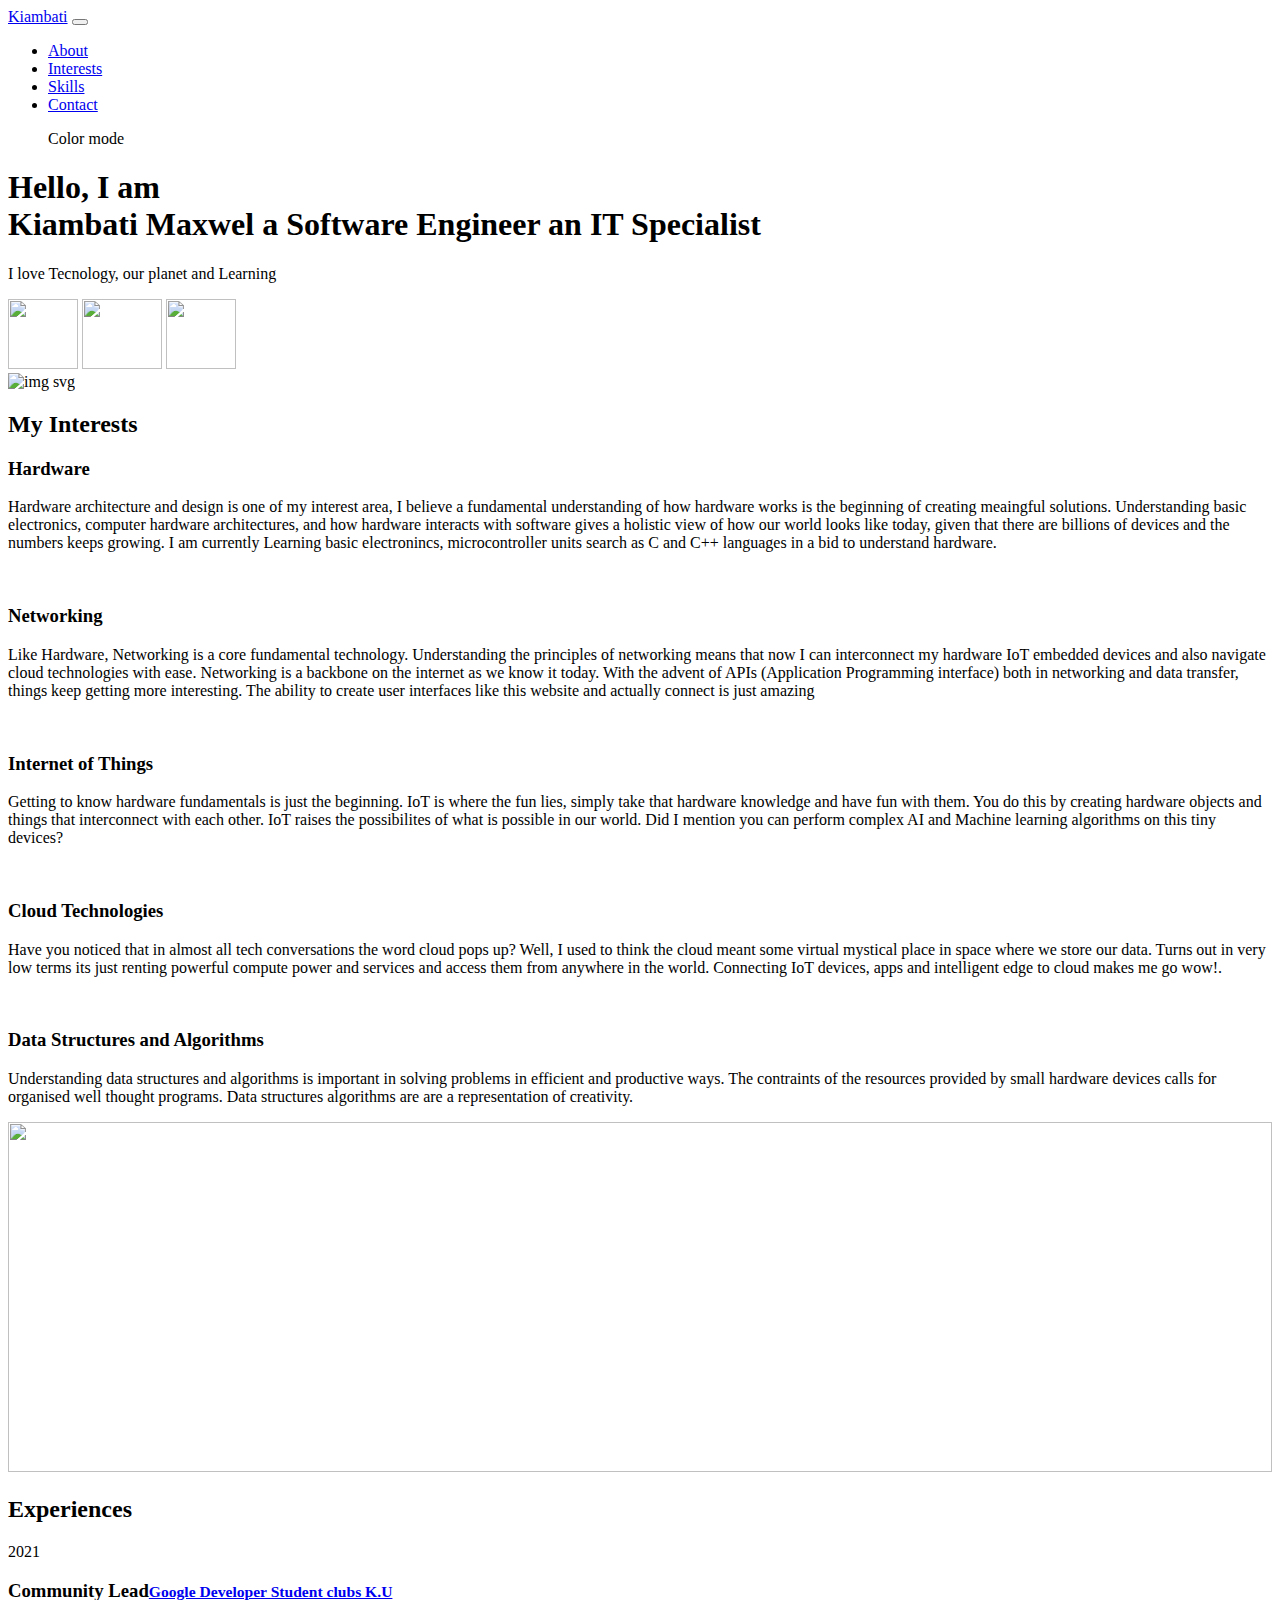
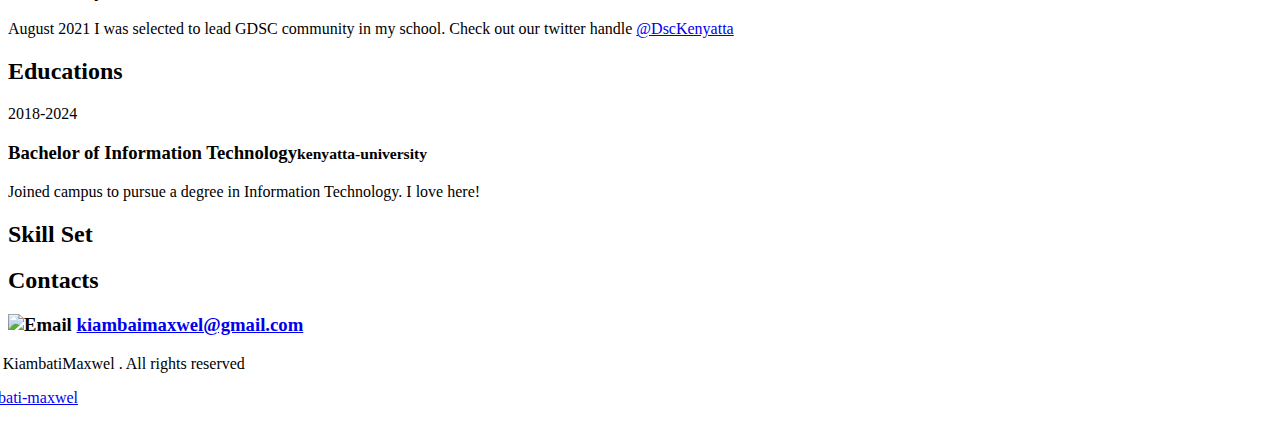
==== index.html @ 99135608 "favicon icon" ====
<!doctype html>
<html lang="en">
  <head>
    <meta charset="utf-8">
    <meta name="viewport" content="width=device-width, initial-scale=1, shrink-to-fit=no">
    <meta name="description" content="">
    <meta name="author" content="">

    <link rel="icon" href="favicon.png">

    <title>Kiambati Maxwel Portfolio</title>

    <link rel="stylesheet" href="css/bootstrap.min.css">
    <link rel="stylesheet" href="css/unicons.css">
    <link rel="stylesheet" href="css/owl.carousel.min.css">
    <link rel="stylesheet" href="css/owl.theme.default.min.css">

    <!-- MAIN STYLE -->
    <link rel="stylesheet" href="css/tooplate-style.css">
    <link rel="stylesheet" href="./css/skillbar.css">
    
<!--

Tooplate 2115 Marvel

https://www.tooplate.com/view/2115-marvel

-->
  </head>
  <body>

    <!-- MENU -->
    <nav class="navbar navbar-expand-sm navbar-light">
        <div class="container">
            <a class="navbar-brand" href="index.html"><i class='uil uil-user'></i> Kiambati</a>

            <button class="navbar-toggler" type="button" data-toggle="collapse" data-target="#navbarNav" aria-controls="navbarNav" aria-expanded="false"
                aria-label="Toggle navigation">
                <span class="navbar-toggler-icon"></span>
                <span class="navbar-toggler-icon"></span> 
                <span class="navbar-toggler-icon"></span>
            </button>

            <div class="collapse navbar-collapse" id="navbarNav">
                <ul class="navbar-nav mx-auto">
                    <li class="nav-item">
                        <a href="#about" class="nav-link"><span data-hover="About">About</span></a>
                    </li>
                    <li class="nav-item">
                        <a href="#project" class="nav-link"><span data-hover="Interests">Interests</span></a>
                    </li>
                    <li class="nav-item">
                        <a href="#resume" class="nav-link"><span data-hover="Skills">Skills</span></a>
                    </li>
                    <li class="nav-item">
                        <a href="#contact" class="nav-link"><span data-hover="Contact">Contact</span></a>
                    </li>
                </ul>

                <ul class="navbar-nav ml-lg-auto">
                    <div class="ml-lg-4">
                      <div class="color-mode d-lg-flex justify-content-center align-items-center">
                        <i class="color-mode-icon"></i>
                        Color mode
                      </div>
                    </div>
                </ul>
            </div>
        </div>
    </nav>

    <!-- ABOUT -->
    <section class="about full-screen d-lg-flex justify-content-center align-items-center" id="about">
        <div class="container">
            <div class="row">
                
                <div class="col-lg-7 col-md-12 col-12 d-flex align-items-center">
                    <div class="about-text">
                        <!-- <small class="small-text">Welcome to <span class="mobile-block">my portfolio website!</span></small> -->
                        <h1 class="animated animated-text">
                            <span class="mr-2">Hello, I am </span>
                                <div class="animated-info">
                                    <span class="animated-item">Kiambati Maxwel</span>
                                    <span class="animated-item">a Software Engineer</span>
                                    <span class="animated-item">an IT Specialist</span>
                                </div>
                        </h1>

                        <p class="info-paragraph-width">I love Tecnology, our planet and Learning </p>
                        
                        <div class="custom-btn-group mt-4 social-accounts">
                          <a href="https://github.com/kiambati-maxwel" target="_blank" ><img src="./images/undraw/gitub 2.png" alt="" width="70px" height="70px" ></a>
                          <a href="https://twitter.com/KiambatiMaxwel" target="_blank" ><img src="./images/undraw/twitter3.png" alt="" width="80px" height="70px" ></a>
                          <a href="https://www.linkedin.com/in/kiambati-maxwel-ab0030172/" target="_blank" ><img src="./images/undraw/linkedln2.png" alt="" width="70px" height="70px" ></a>
                          <!-- <a href="#" class="btn mr-lg-2 custom-btn"><i class='uil uil-file-alt'></i> Download Resume</a> -->
                          <!-- <a href="#contact" class="btn custom-btn custom-btn-bg custom-btn-link">Get a free quote</a> -->
                        </div>
                    </div>
                </div>

                <div class="col-lg-5 col-md-12 col-12">
                    <div class="about-image svg">
                        <!-- <img src="images/undraw/undraw_software_engineer_lvl5.svg" class="img-fluid" alt="svg image"> -->
                        <img src="./images/undraw/programmer-gbb784187c_1920-removebg-preview.png" class="img-fluid" alt="img svg">
                      </div>
                </div>

            </div>
        </div>
    </section>

    <!-- PROJECTS -->
    <section class="project py-5" id="project">
        <div class="container">
                
                <div class="row">
                  <div class="col-lg-11 text-center mx-auto col-12">

                      <div class="col-lg-8 mx-auto">
                        <h2>My Interests</h2>
                      </div>

                      <div class="owl-carousel owl-theme">

                      <!-- Hardware-->

                        <div class="item">
                          <!-- <div class="project-info">
                            <img src="images/project/project-image01.png" class="img-fluid" alt="project image">
                          </div>   -->
                          <div class="interest-info">
                           <div class="interest-description">
                              <h3>Hardware</h3>
                            <P>Hardware architecture and design is one of my interest area, I believe a fundamental understanding of how hardware works is the beginning of creating meaingful solutions.
                              Understanding basic electronics, computer hardware architectures, and how hardware interacts with software gives a holistic view of how our world looks like today, given that there are billions of devices and the numbers keeps growing.
                              I am currently Learning basic electronincs, microcontroller units search as C and C++ languages in a bid to understand hardware.
                            </P>
                           </div>

                           <div class="interest-img">
                              <img src="./images/undraw/IoTESP8266.jpg" alt="" width="100%">
                           </div>
                           
                          </div>
                        </div>

                         <div class="item">
                          <div class="interest-info">
                           <div class="interest-description">
                              <h3>Networking</h3>
                            <P>
                              Like Hardware, Networking is a core fundamental technology. Understanding the principles of networking means that now I can 
                              interconnect my hardware IoT embedded devices and also navigate cloud technologies with ease. Networking is a backbone on the internet as we know it today. 
                              With the advent of APIs (Application Programming interface) both in networking and data transfer, things keep getting more interesting. The ability to create 
                              user interfaces like this website and actually connect is just amazing 
                            </P>
                           </div>

                           <div class="interest-img">
                              <img src="./images/undraw/youtube-g1a5e5a6ef_1280-removebg-preview.png" alt="" width="100%">
                           </div>
                          </div>
                        </div>


                        <!-- IoT-->

                         <div class="item">
                          <div class="interest-info">
                           <div class="interest-description">
                              <h3>Internet of Things</h3>
                            <P>
                              Getting to know hardware fundamentals is just the beginning. IoT is where the fun lies, simply take that hardware knowledge and have fun with them. You 
                              do this by creating hardware objects and things that interconnect with each other. IoT raises the possibilites 
                              of what is possible in our world. Did I mention you can perform complex AI and Machine learning algorithms on this tiny devices?
                            </P>
                           </div>

                           <div class="interest-img">
                              <img src="./images/undraw/IoT.png" alt="" width="100%">
                           </div>
                           
                          </div>
                        </div>


                         <div class="item">
                    
                          <div class="interest-info">
                           <div class="interest-description">
                              <h3>Cloud Technologies</h3>
                            <P>
                              Have you noticed that in almost all tech conversations the word cloud pops up?
                              Well, I used to think the cloud meant some virtual mystical place in space where we store our data. 
                              Turns out in very low terms its just renting powerful compute power and services and access them from anywhere in the world.
                              Connecting IoT devices, apps and intelligent edge to cloud makes me go wow!. 
                            </P>
                           </div>

                           <div class="interest-img">
                              <img src="./images/undraw/cloud-storage-gf85d77ed9_1920.png" alt="" width="100%">
                           </div>
                           
                          </div>
                        </div>
<!-- Data Structures and Algorithms -->

                         <div class="item">
                    
                          <div class="interest-info">
                           <div class="interest-description">
                              <h3>Data Structures and Algorithms</h3>
                            <P>
                              Understanding data structures and algorithms is important in solving problems in efficient and productive ways. 
                             The contraints of the resources provided by small hardware devices calls for organised well thought programs. Data structures algorithms are are a representation
                            of creativity. 
                            </P>
                           </div>

                           <div class="interest-img">
                              <img src="./images/undraw/binary-gb77ae1e64_1280.png" alt="" width="100%" height="350px">
                           </div>
                           
                          </div>
                        </div>
                      

                  </div>
                </div>
        </div>
    </section>

    <!-- FEATURES -->
    <section class="resume py-5 d-lg-flex justify-content-center align-items-center" id="resume">
        <div class="container">
            <div class="row">

                <div class="col-lg-6 col-12">
                  <h2 class="mb-4">Experiences</h2>

                    <div class="timeline">
                        <div class="timeline-wrapper">
                             <div class="timeline-yr">
                                  <span>2021</span>
                             </div>
                             <div class="timeline-info">
                                  <h3><span>Community Lead</span><small><a href="https://gdsc.community.dev/kenyatta-university" target="_blank">Google Developer Student clubs K.U</a></small></h3>
                                  <p>August 2021  I was selected to lead GDSC community in my school. Check out our twitter handle <a href="https://www.twitter.com/DscKenyatta" target="_blank">@DscKenyatta</a></p>
                             </div>
                        </div>

                    </div>
                </div>

                <div class="col-lg-6 col-12">
                  <h2 class="mb-4 mobile-mt-2">Educations</h2>

                    <div class="timeline">
                        <div class="timeline-wrapper">
                             <div class="timeline-yr">
                                  <span>2018-2024</span>
                             </div>
                             <div class="timeline-info">
                                  <h3><span>Bachelor of Information Technology</span><small>kenyatta-university</small></h3>
                                  <p>Joined campus to pursue a degree in Information Technology. I love here!</p>
                             </div>
                        </div>

                    </div>
                </div>
                
            </div>
        </div>
    </section>

    <div class="container-skills" id="resume">
      <h2>Skill Set</h2>
      <div class="bar back learning" data-skill="C & C++     (learning)" </div>
       <div class="bar back learning" data-skill="Hardware & IoT   (learning)" ></div>
       <div class="bar back learning" data-skill="Cloud & Networking (learning)"></div>
      <div class="bar back basic" data-skill="Python (basics)"></div>
      <div class="bar back intermediate" data-skill="Javascript (intermediate)"></div>
      <div class="bar back intermediate" data-skill="CSS (intermediate)"></div>
      <div class="bar back intermediate" data-skill="HTML5 (intermediate)"></div>
    </div>
    <!-- CONTACT -->
    <section class="contact py-5" id="contact">
      <div class="container">
        <h2>Contacts</h2>
                <h3 class="mail-to"><img src="./images/undraw/gmailpng.png" alt="Email"  width="70px" height="70px"> <a  href = "mailto: abc@example.com"> kiambaimaxwel@gmail.com</a></h3>
      </div>
    </section>

    <!-- FOOTER -->
     <footer class="footer py-5">
          <div class="container">
               <div class="row">

                    <div class="col-lg-12 col-12" style="margin-left: -10%;">                                
                        <p class="copyright-text text-center">Copyright &copy; 2021 KiambatiMaxwel . All rights reserved</p>
                        <p class="copyright-text text-center">Designed by <a rel="nofollow" href="https://twitter.com/KiambatiMaxwel">kiambati-maxwel</a></p>
                    </div>
                    
               </div>
          </div>
     </footer>

    <script src="js/jquery-3.3.1.min.js"></script>
    <script src="js/popper.min.js"></script>
    <script src="js/bootstrap.min.js"></script>
    <script src="js/Headroom.js"></script>
    <script src="js/jQuery.headroom.js"></script>
    <script src="js/owl.carousel.min.js"></script>
    <script src="js/smoothscroll.js"></script>
    <script src="js/custom.js"></script>

  </body>
</html>
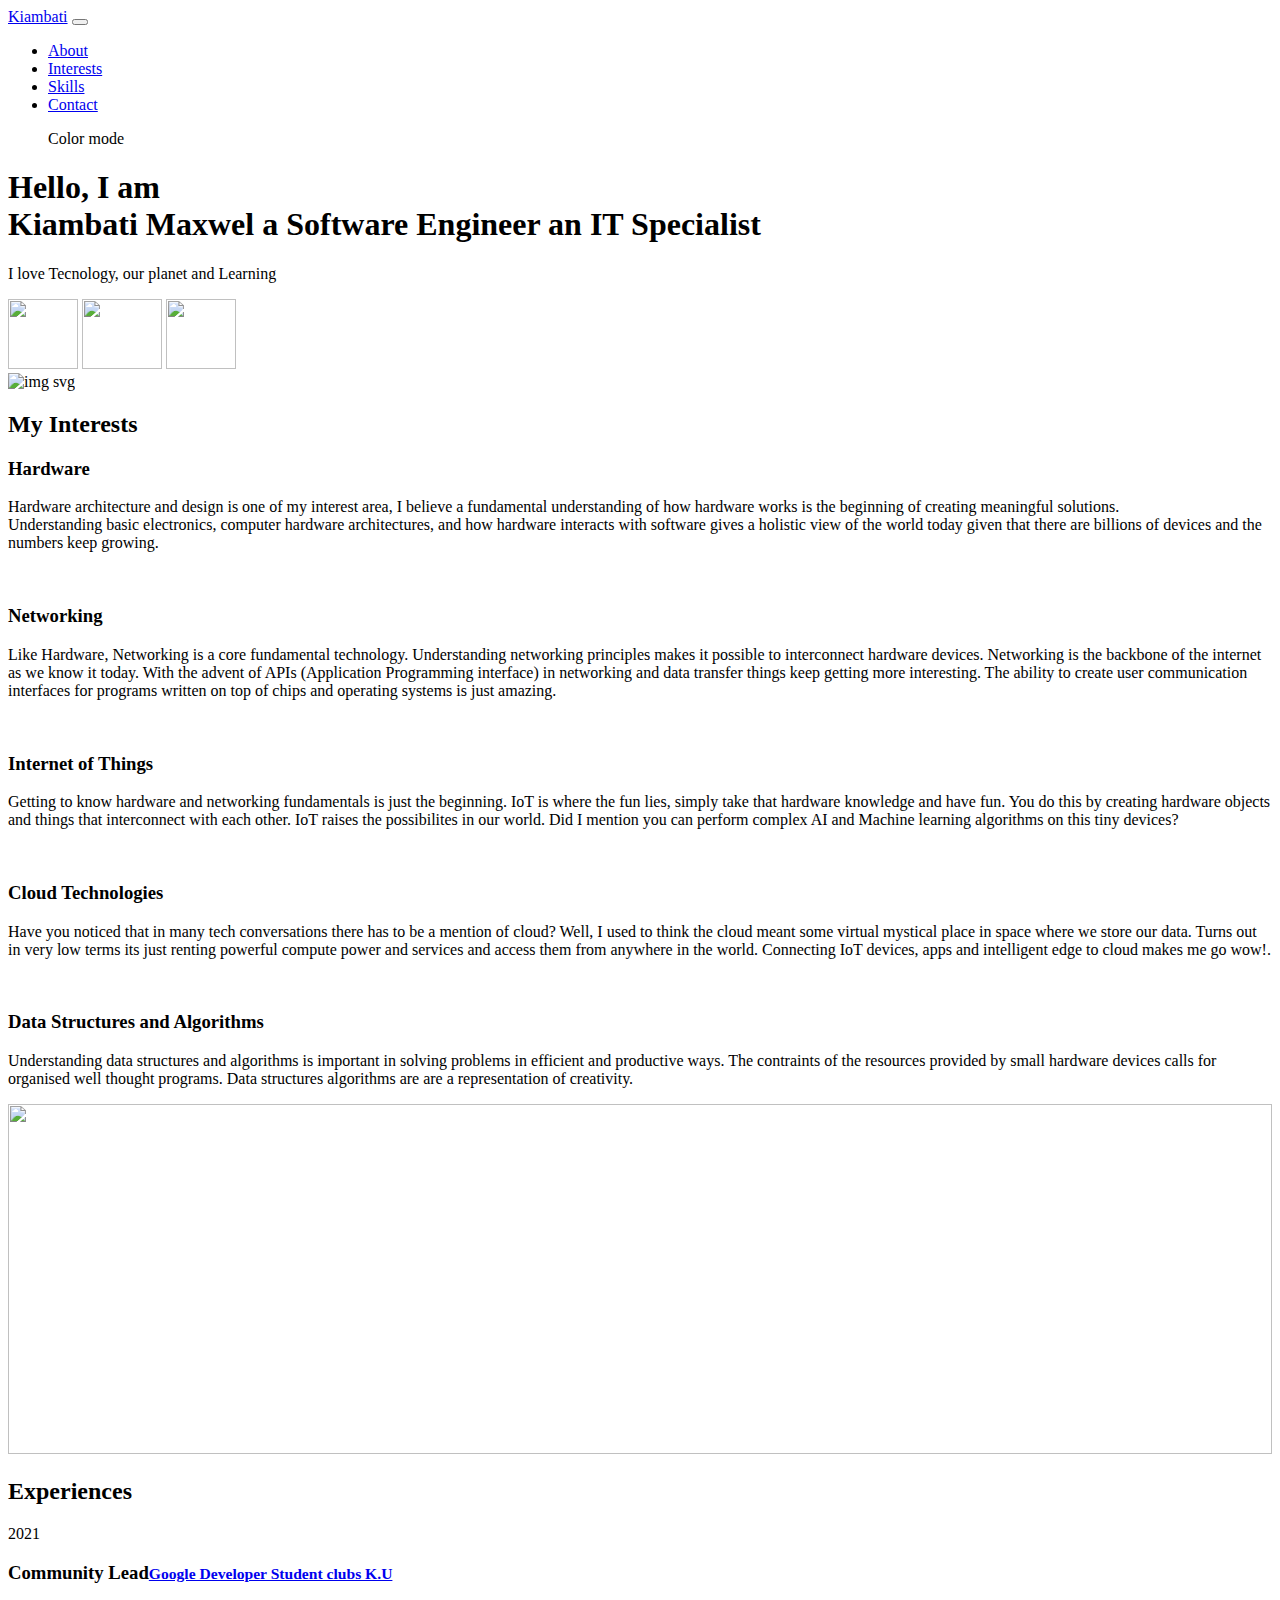
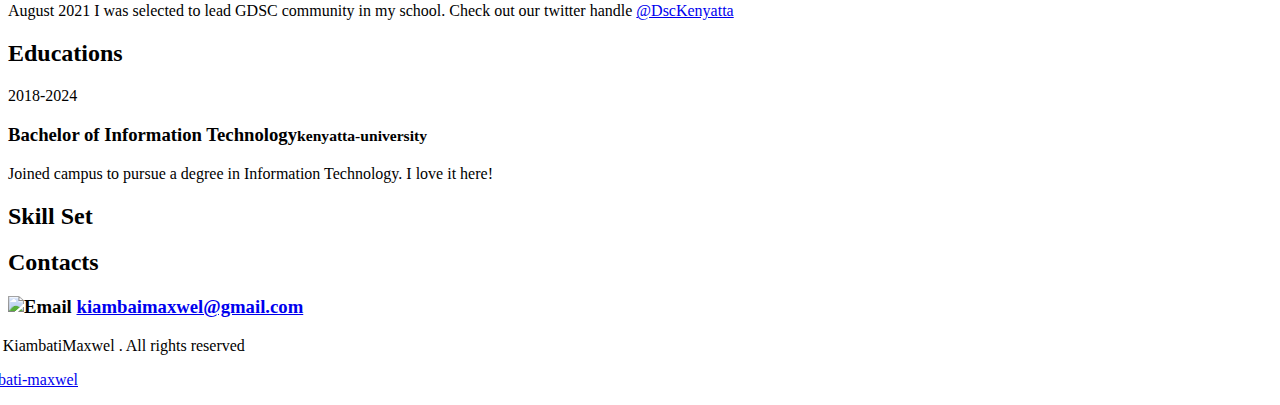
==== commit bb36c917: "make favicon icon relative path" ====
--- a/index.html
+++ b/index.html
@@ -6,7 +6,7 @@
     <meta name="description" content="">
     <meta name="author" content="">
 
-    <link rel="icon" href="favicon.png">
+    <link rel="icon" href="./images/undraw/favicon.png">
 
     <title>Kiambati Maxwel Portfolio</title>
 
@@ -125,15 +125,11 @@
                       <!-- Hardware-->
 
                         <div class="item">
-                          <!-- <div class="project-info">
-                            <img src="images/project/project-image01.png" class="img-fluid" alt="project image">
-                          </div>   -->
                           <div class="interest-info">
                            <div class="interest-description">
                               <h3>Hardware</h3>
-                            <P>Hardware architecture and design is one of my interest area, I believe a fundamental understanding of how hardware works is the beginning of creating meaingful solutions.
-                              Understanding basic electronics, computer hardware architectures, and how hardware interacts with software gives a holistic view of how our world looks like today, given that there are billions of devices and the numbers keeps growing.
-                              I am currently Learning basic electronincs, microcontroller units search as C and C++ languages in a bid to understand hardware.
+                            <P>Hardware architecture and design is one of my interest area, I believe a fundamental understanding of how hardware works is the beginning of creating meaningful solutions. <br>
+                              Understanding basic electronics, computer hardware architectures,   and how hardware interacts with software gives a holistic view of the world today given that there are billions of devices and the numbers keep growing.
                             </P>
                            </div>
 
@@ -149,11 +145,8 @@
                            <div class="interest-description">
                               <h3>Networking</h3>
                             <P>
-                              Like Hardware, Networking is a core fundamental technology. Understanding the principles of networking means that now I can 
-                              interconnect my hardware IoT embedded devices and also navigate cloud technologies with ease. Networking is a backbone on the internet as we know it today. 
-                              With the advent of APIs (Application Programming interface) both in networking and data transfer, things keep getting more interesting. The ability to create 
-                              user interfaces like this website and actually connect is just amazing 
-                            </P>
+                              Like Hardware, Networking is a core fundamental technology. Understanding networking principles makes it possible to interconnect hardware devices. Networking is the backbone of the internet as we know it today. With the advent of APIs (Application Programming interface) in networking and data transfer things keep getting more interesting. The ability to create 
+                              user communication interfaces for programs written on top of chips and operating systems is just amazing.
                            </div>
 
                            <div class="interest-img">
@@ -170,9 +163,9 @@
                            <div class="interest-description">
                               <h3>Internet of Things</h3>
                             <P>
-                              Getting to know hardware fundamentals is just the beginning. IoT is where the fun lies, simply take that hardware knowledge and have fun with them. You 
+                              Getting to know hardware and networking fundamentals is just the beginning. IoT is where the fun lies, simply take that hardware knowledge and have fun. You 
                               do this by creating hardware objects and things that interconnect with each other. IoT raises the possibilites 
-                              of what is possible in our world. Did I mention you can perform complex AI and Machine learning algorithms on this tiny devices?
+                              in our world. Did I mention you can perform complex AI and Machine learning algorithms on this tiny devices?
                             </P>
                            </div>
 
@@ -190,7 +183,7 @@
                            <div class="interest-description">
                               <h3>Cloud Technologies</h3>
                             <P>
-                              Have you noticed that in almost all tech conversations the word cloud pops up?
+                              Have you noticed that in many tech conversations there has to be a mention of cloud?
                               Well, I used to think the cloud meant some virtual mystical place in space where we store our data. 
                               Turns out in very low terms its just renting powerful compute power and services and access them from anywhere in the world.
                               Connecting IoT devices, apps and intelligent edge to cloud makes me go wow!. 
@@ -203,7 +196,7 @@
                            
                           </div>
                         </div>
-<!-- Data Structures and Algorithms -->
+                  <!-- Data Structures and Algorithms -->
 
                          <div class="item">
                     
@@ -262,7 +255,7 @@
                              </div>
                              <div class="timeline-info">
                                   <h3><span>Bachelor of Information Technology</span><small>kenyatta-university</small></h3>
-                                  <p>Joined campus to pursue a degree in Information Technology. I love here!</p>
+                                  <p>Joined campus to pursue a degree in Information Technology. I love it here!</p>
                              </div>
                         </div>
 
@@ -283,6 +276,7 @@
       <div class="bar back intermediate" data-skill="CSS (intermediate)"></div>
       <div class="bar back intermediate" data-skill="HTML5 (intermediate)"></div>
     </div>
+    
     <!-- CONTACT -->
     <section class="contact py-5" id="contact">
       <div class="container">
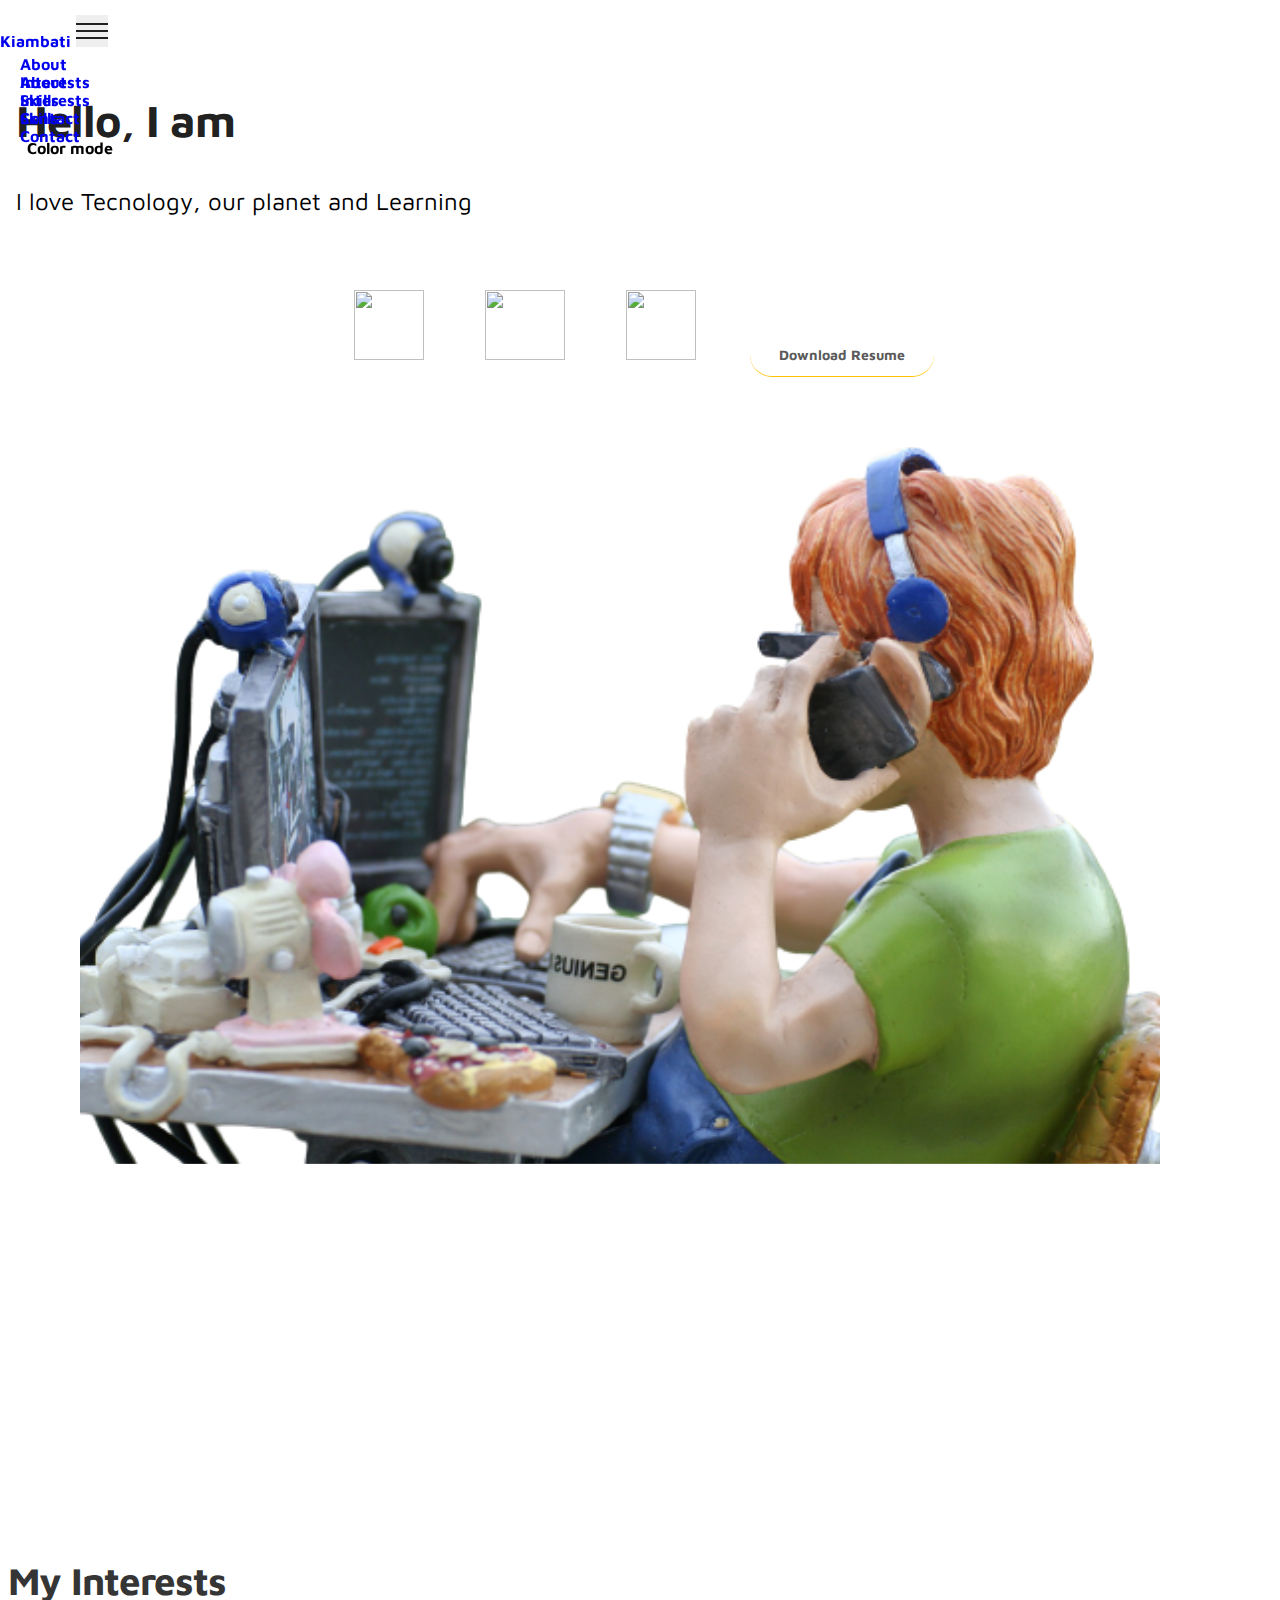
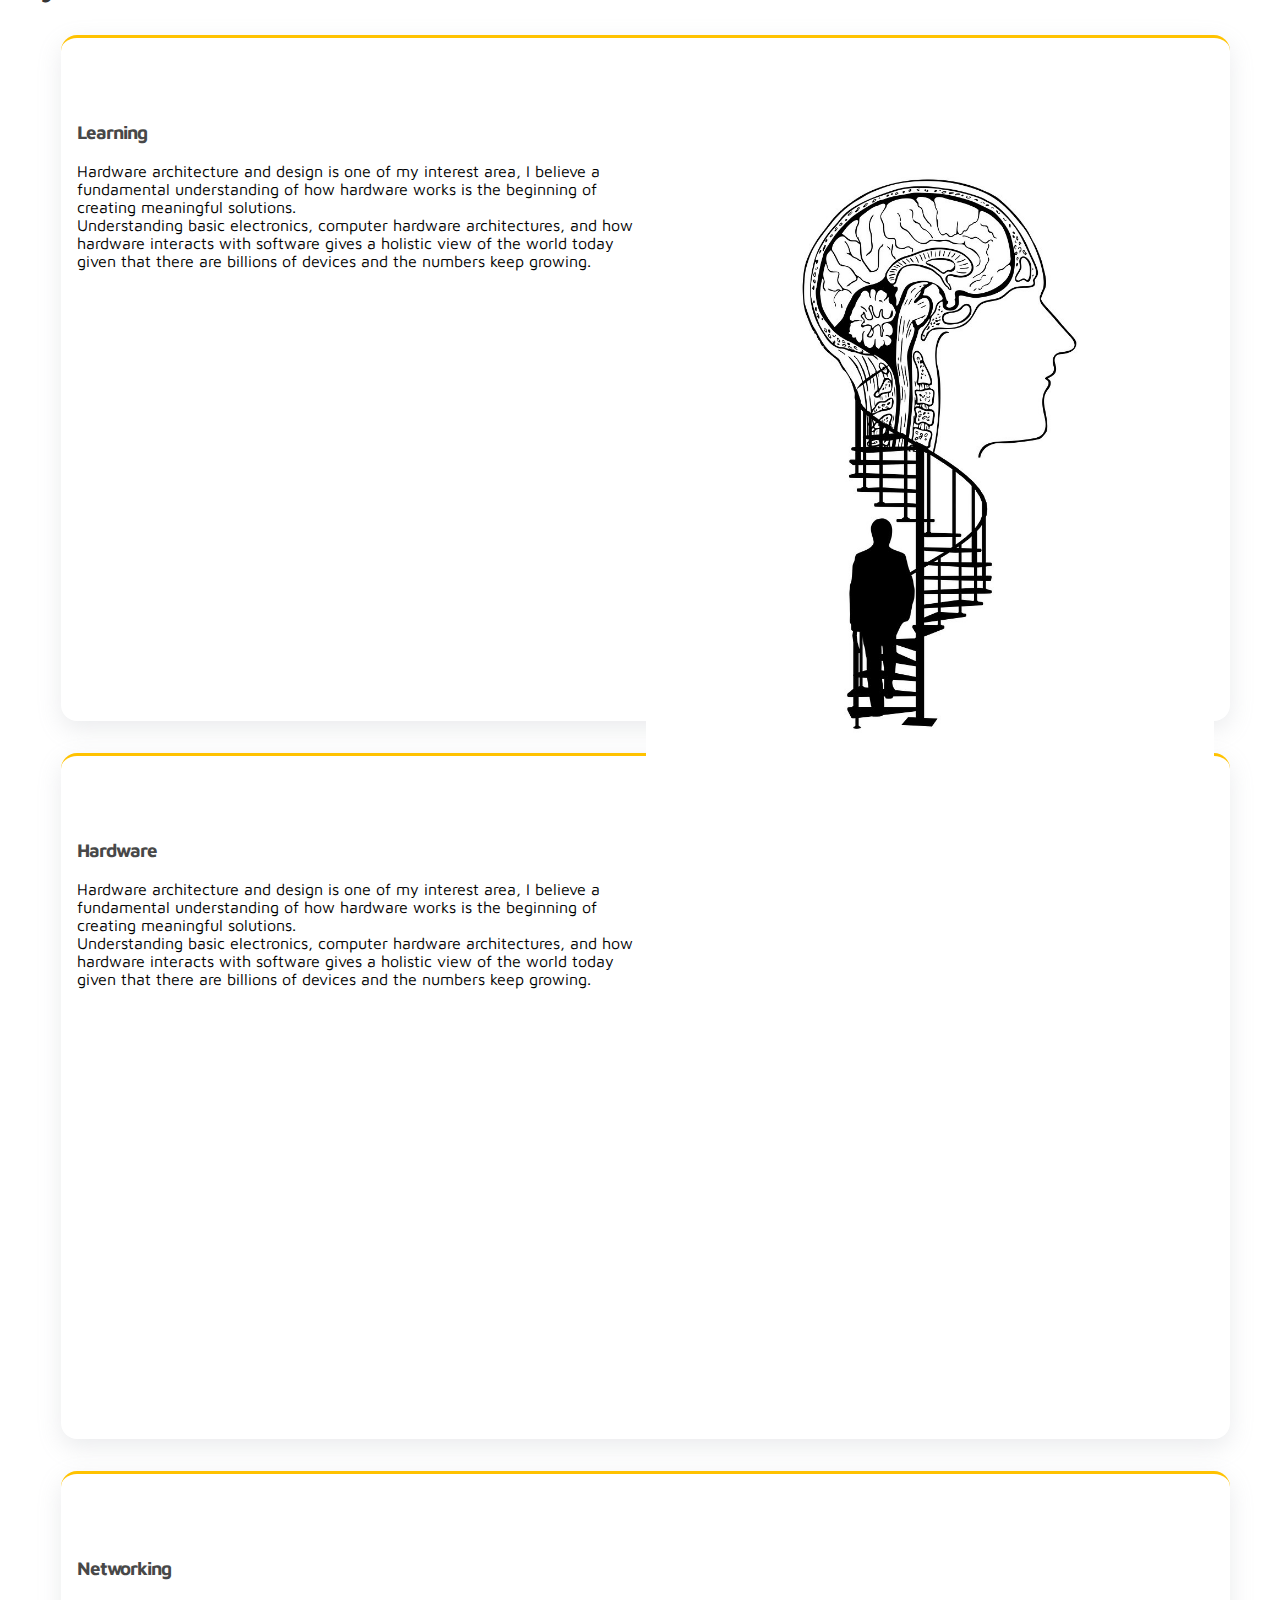
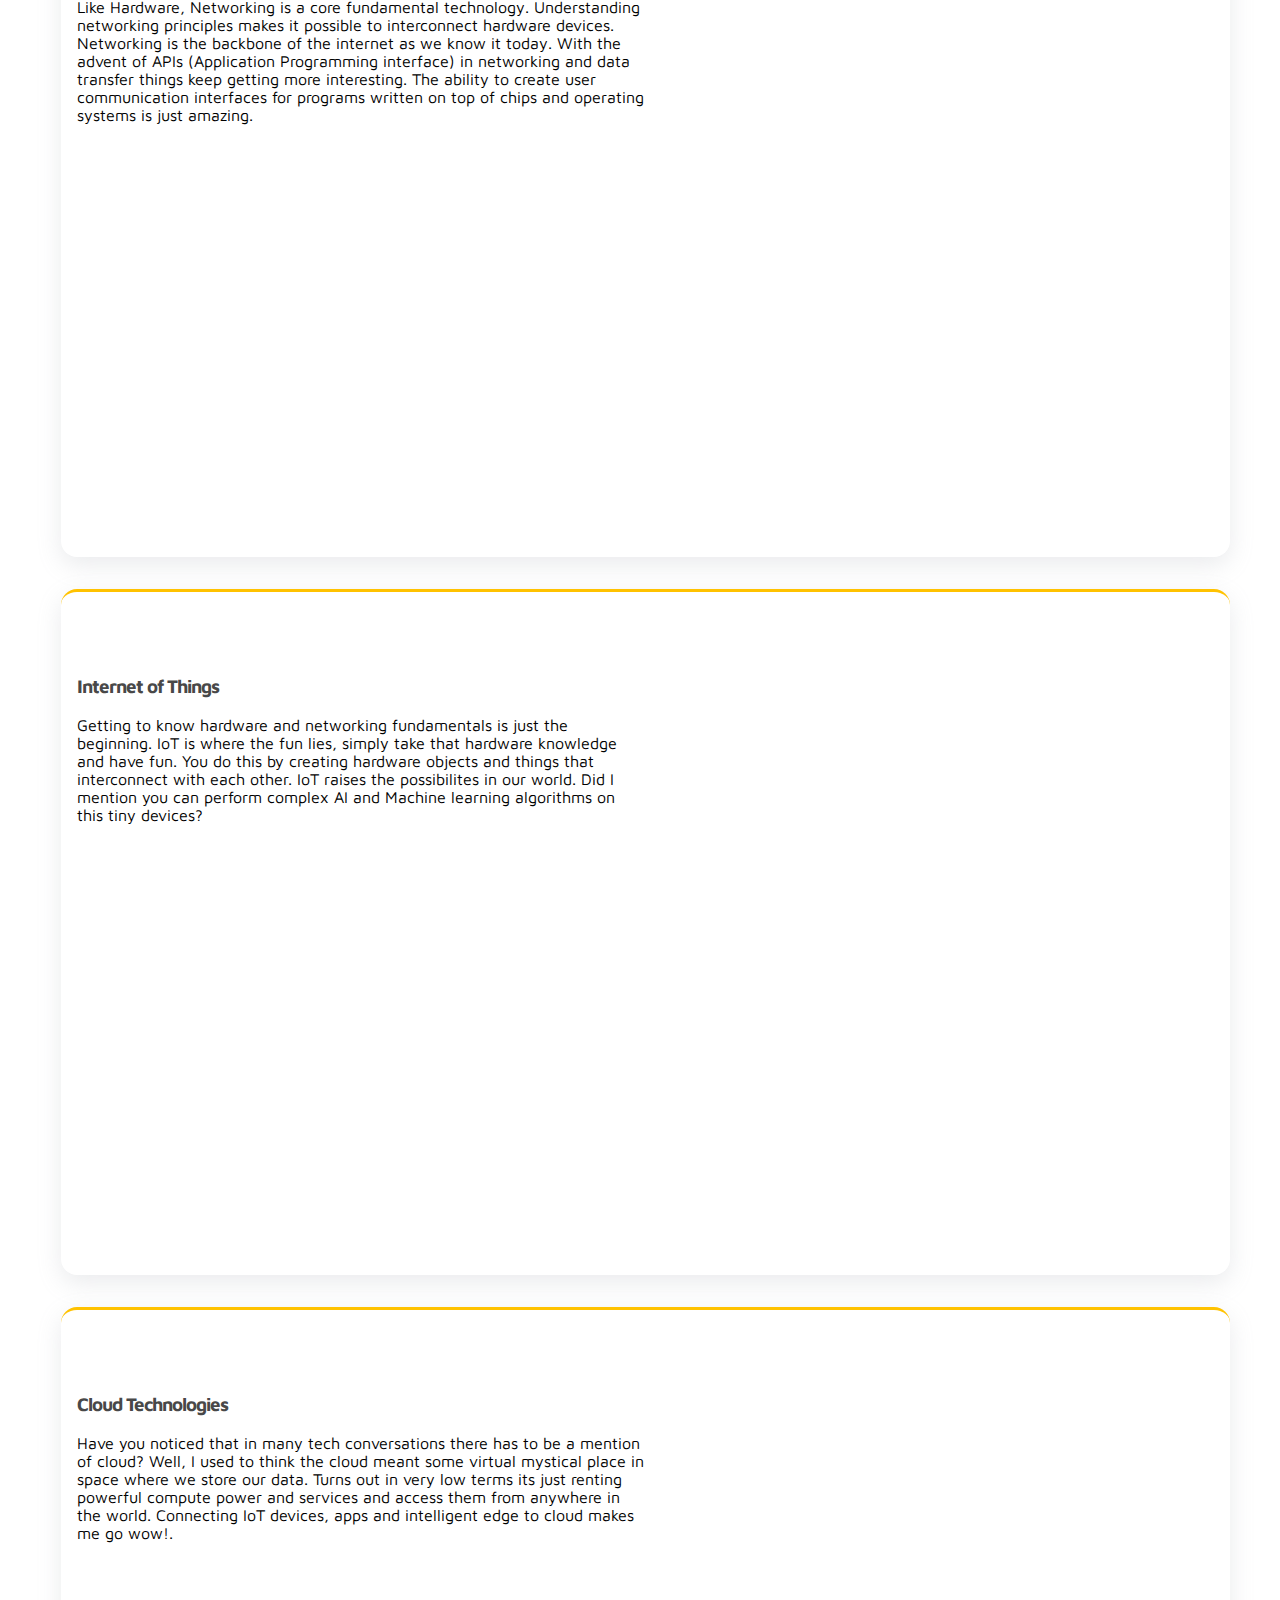
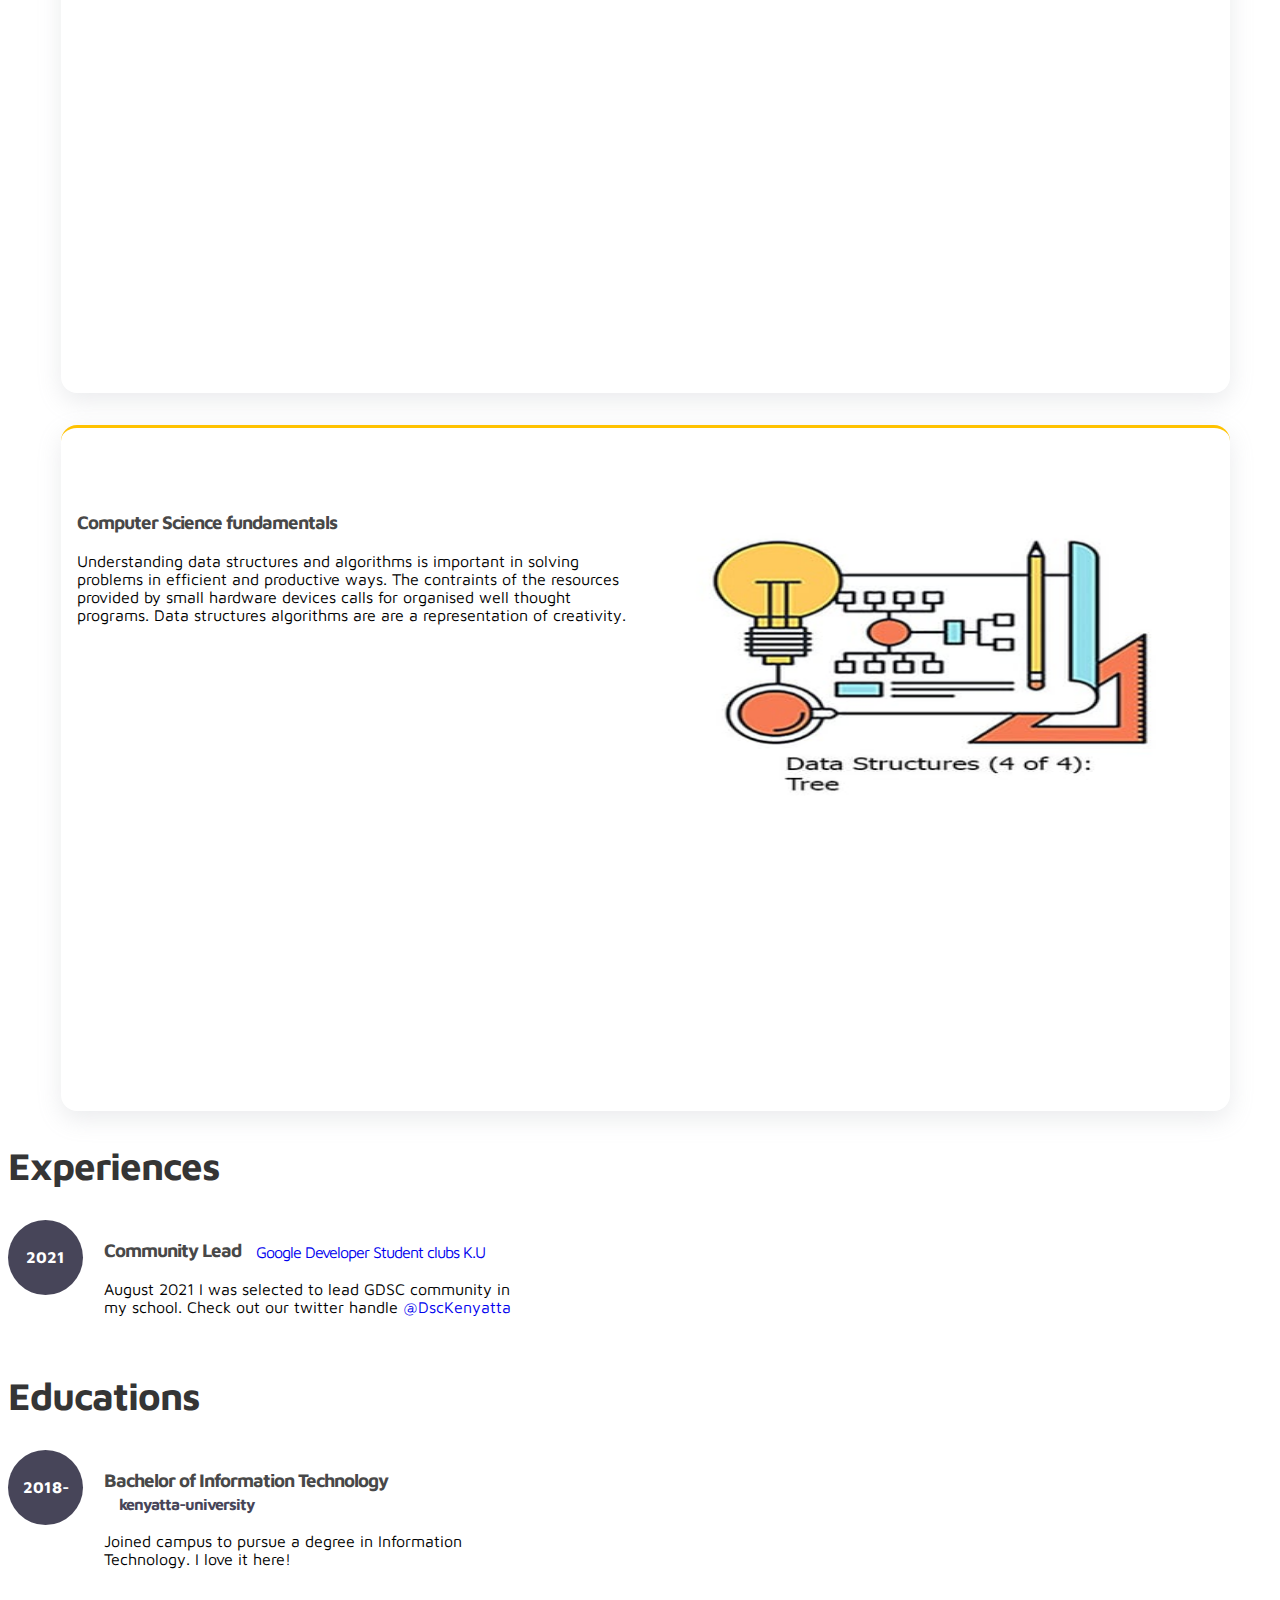
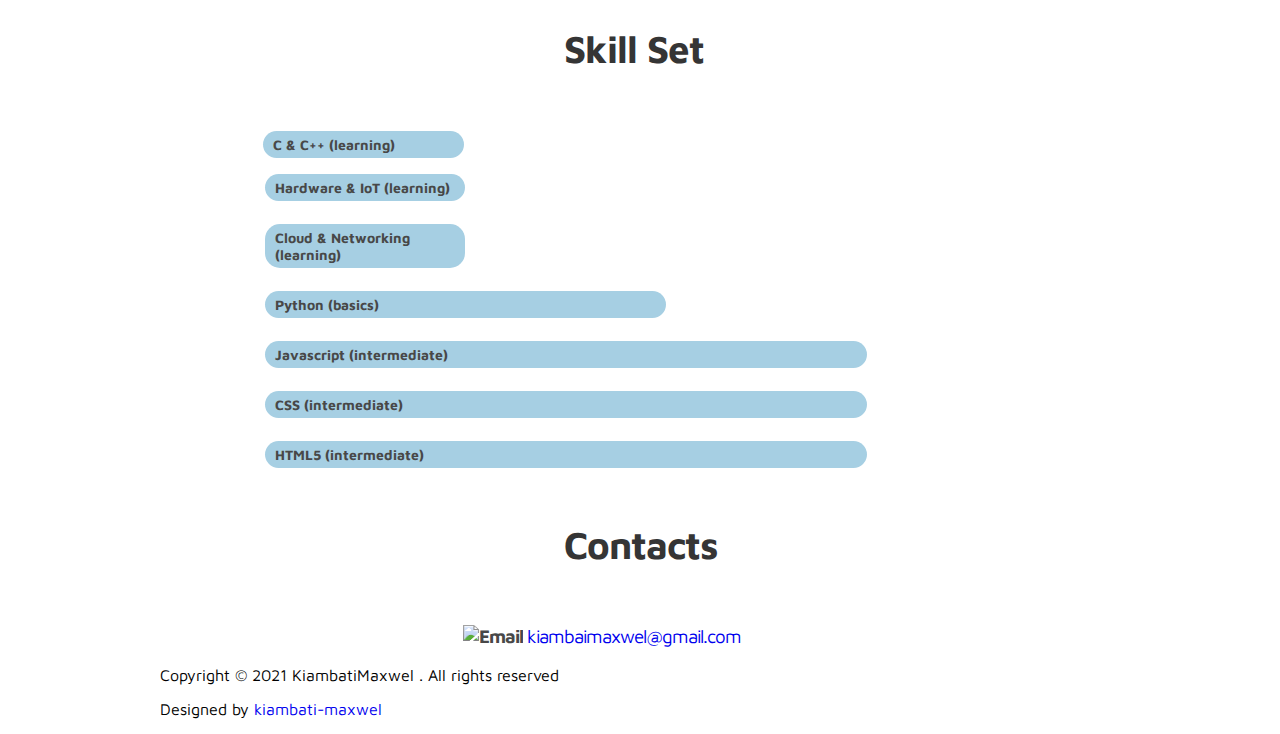
==== commit 8a77f20c: "setting up layout" ====
--- a/index.html
+++ b/index.html
@@ -6,7 +6,7 @@
     <meta name="description" content="">
     <meta name="author" content="">
 
-    <link rel="icon" href="./images/undraw/favicon.png">
+    <link rel="icon" href="./images/undraw/favicon.png?">
 
     <title>Kiambati Maxwel Portfolio</title>
 
@@ -92,7 +92,7 @@
                           <a href="https://github.com/kiambati-maxwel" target="_blank" ><img src="./images/undraw/gitub 2.png" alt="" width="70px" height="70px" ></a>
                           <a href="https://twitter.com/KiambatiMaxwel" target="_blank" ><img src="./images/undraw/twitter3.png" alt="" width="80px" height="70px" ></a>
                           <a href="https://www.linkedin.com/in/kiambati-maxwel-ab0030172/" target="_blank" ><img src="./images/undraw/linkedln2.png" alt="" width="70px" height="70px" ></a>
-                          <!-- <a href="#" class="btn mr-lg-2 custom-btn"><i class='uil uil-file-alt'></i> Download Resume</a> -->
+                          <a href="/images/project/kiambati_resume.pdf" class="btn mr-lg-2 custom-btn download-btn"><i class='uil uil-file-alt'></i> Download Resume</a>
                           <!-- <a href="#contact" class="btn custom-btn custom-btn-bg custom-btn-link">Get a free quote</a> -->
                         </div>
                     </div>
@@ -101,7 +101,7 @@
                 <div class="col-lg-5 col-md-12 col-12">
                     <div class="about-image svg">
                         <!-- <img src="images/undraw/undraw_software_engineer_lvl5.svg" class="img-fluid" alt="svg image"> -->
-                        <img src="./images/undraw/programmer-gbb784187c_1920-removebg-preview.png" class="img-fluid" alt="img svg">
+                        <img src="./images/undraw/alchemist.png" class="img-fluid" alt="img svg">
                       </div>
                 </div>
 
@@ -122,8 +122,25 @@
 
                       <div class="owl-carousel owl-theme">
 
+                         <!-- Learning-->
+                        <div class="item">
+                          <div class="interest-info">
+                           <div class="interest-description">
+                              <h3>Learning</h3>
+                            <P>Hardware architecture and design is one of my interest area, I believe a fundamental understanding of how hardware works is the beginning of creating meaningful solutions. <br>
+                              Understanding basic electronics, computer hardware architectures,   and how hardware interacts with software gives a holistic view of the world today given that there are billions of devices and the numbers keep growing.
+                            </P>
+                           </div>
+
+                           <div class="interest-img">
+                              <img src="./images/undraw/brain5.jpg" alt="" width="100%">
+                           </div>
+                           
+                          </div>
+                        </div>
+
+
                       <!-- Hardware-->
-
                         <div class="item">
                           <div class="interest-info">
                            <div class="interest-description">
@@ -140,6 +157,7 @@
                           </div>
                         </div>
 
+                        <!-- Networking -->
                          <div class="item">
                           <div class="interest-info">
                            <div class="interest-description">
@@ -196,13 +214,13 @@
                            
                           </div>
                         </div>
-                  <!-- Data Structures and Algorithms -->
+                  <!-- Computer science -->
 
                          <div class="item">
                     
                           <div class="interest-info">
                            <div class="interest-description">
-                              <h3>Data Structures and Algorithms</h3>
+                              <h3>Computer Science fundamentals</h3>
                             <P>
                               Understanding data structures and algorithms is important in solving problems in efficient and productive ways. 
                              The contraints of the resources provided by small hardware devices calls for organised well thought programs. Data structures algorithms are are a representation
@@ -211,7 +229,7 @@
                            </div>
 
                            <div class="interest-img">
-                              <img src="./images/undraw/binary-gb77ae1e64_1280.png" alt="" width="100%" height="350px">
+                              <img src="./images/undraw/data-structures.jpg" alt="" width="100%" height="350px">
                            </div>
                            
                           </div>
--- a/css/tooplate-style.css
+++ b/css/tooplate-style.css
@@ -0,0 +1,673 @@
+@import url("https://fonts.googleapis.com/css?family=Maven+Pro:400,700");
+body {
+  font-family: "Maven Pro", sans-serif;
+  padding-top: 70px;
+}
+
+.full-screen {
+  padding: 8rem 0;
+}
+
+.download-btn {
+  border-bottom: solid 1px #ffc200;
+}
+
+.contact h3 {
+  margin-left: 20%;
+}
+
+.mail-to a {
+  font-size: 1em;
+}
+
+.small-text {
+  color: #5b5b5b;
+  font-size: 14px;
+  font-weight: bold;
+  padding: 8px 16px;
+  border-radius: 50px;
+  letter-spacing: 0.2px;
+}
+
+ul {
+  margin: 0;
+  padding: 0;
+}
+ul li {
+  list-style: none;
+}
+
+a {
+  font-size: 16px;
+  font-weight: normal;
+  text-decoration: none !important;
+  transition: all 0.4s ease;
+}
+a:hover {
+  color: #ffc200 !important;
+}
+
+.info-paragraph-width {
+  text-align: left;
+  font-size: 1.5em;
+  line-height: 3.125ex;
+  margin: 3.125ex 0;
+}
+
+.navbar-brand .uil {
+  font-size: 40px;
+}
+
+a p {
+  font-size: 18px;
+  font-weight: 300;
+  line-height: 1.5;
+  color: #5b5b5b;
+}
+
+h1,
+h2,
+h3,
+h4,
+h5,
+h6 {
+  font-weight: bold;
+  letter-spacing: -1px;
+}
+
+h1 {
+  color: #212121;
+  font-size: 2.8em;
+  margin: 24px 0;
+}
+
+h2 {
+  color: #353535;
+  font-size: 2.4em;
+  font-weight: bold;
+}
+
+h3 {
+  color: #484848;
+}
+
+h3,
+b,
+strong {
+  font-weight: bold;
+}
+
+.custom-btn {
+  color: #5b5b5b;
+  font-weight: bold;
+  border-radius: 50px;
+  padding: 13px 29px;
+  font-size: 14px;
+  line-height: normal;
+  overflow: hidden;
+  transition: all 0.4s ease;
+}
+.custom-btn:hover {
+  color: #ffc200;
+}
+.custom-btn.custom-btn-bg {
+  background: #474559;
+  color: #ffffff;
+}
+.custom-btn.custom-btn-bg:hover {
+  background: #ffc200;
+  color: #ffffff !important;
+}
+
+.animated {
+  position: relative;
+  width: 180%;
+  margin-top: -2.5em;
+  text-align: left;
+}
+
+.animated-info {
+  display: inline-block;
+  vertical-align: top;
+  margin-top: 10px;
+  width: 50%;
+  position: relative;
+}
+
+.animated-item {
+  color: #ffc200;
+}
+
+.about-image {
+  margin-top: -3em;
+  margin-left: 4.5em;
+}
+
+.animated-item {
+  font-size: 32px;
+  line-height: inherit;
+  display: block;
+  opacity: 0;
+  overflow: hidden;
+  position: absolute;
+  top: 0;
+  right: 0;
+  left: 0;
+  animation: BottomTotop 7s linear infinite 0s;
+}
+.animated-item:nth-child(2n+2) {
+  animation-delay: 2s;
+}
+.animated-item:nth-child(3n+3) {
+  animation-delay: 4s;
+}
+
+@keyframes BottomTotop {
+  0% {
+    opacity: 0;
+  }
+  5% {
+    opacity: 0;
+    transform: translateY(5px);
+  }
+  10% {
+    opacity: 1;
+    transform: translateY(0px);
+  }
+  25% {
+    opacity: 1;
+    transform: translateY(0px);
+  }
+  30% {
+    opacity: 0;
+    transform: translateY(5px);
+  }
+  80% {
+    opacity: 0;
+  }
+  100% {
+    opacity: 0;
+  }
+}
+.interest-info {
+  border-top: solid 3px #ffc200;
+  margin-top: 2em;
+  margin-left: 3.3em;
+  margin-right: 1em;
+  height: 67vh;
+  width: 90%;
+  display: flex;
+  padding: 1em;
+  padding-top: 4em;
+  border-radius: 1em;
+  background-color: white;
+  box-shadow: rgba(149, 157, 165, 0.2) 0px 8px 24px;
+}
+.interest-info .interest-description {
+  width: 50%;
+}
+.interest-info .interest-description h3 {
+  margin-bottom: 1em;
+}
+.interest-info .interest-img {
+  width: 50%;
+}
+
+.navbar {
+  position: fixed;
+  top: 0.5em;
+  right: 0;
+  left: 0;
+  z-index: 999999;
+  will-change: transform;
+  transition: transform 200ms linear;
+}
+.navbar[class*=-unpinned] {
+  transform: translate(0, -150%);
+}
+.navbar[class*=-pinned] {
+  transform: translate(0, 0);
+}
+.navbar[class*=headroom--not-top] {
+  background: #ffffff;
+  border-bottom: 1px solid #f0f0f0;
+  padding-top: 0;
+  padding-bottom: 0;
+}
+
+.navbar-brand {
+  font-weight: bold;
+}
+
+.social-accounts {
+  padding-top: 2em;
+}
+
+.social-accounts a {
+  margin-left: 3.5em;
+}
+
+.social-accounts a:first-child {
+  margin-left: 0;
+}
+
+.navbar-expand-sm .navbar-nav .nav-link {
+  padding: 0 20px;
+}
+
+.nav-link {
+  font-weight: bold;
+  font-size: 16px;
+  overflow: hidden;
+}
+.nav-link span {
+  position: relative;
+  display: inline-block;
+  transition: transform 0.3s;
+}
+.nav-link span:before {
+  position: absolute;
+  top: 100%;
+  content: attr(data-hover);
+  transform: translate3d(0, 0, 0);
+}
+
+.navbar-light .navbar-nav .nav-link:focus,
+.navbar-light .navbar-nav .nav-link:hover {
+  color: #ffc200;
+  font-weight: bold;
+}
+.navbar-light .navbar-nav .nav-link:focus span,
+.navbar-light .navbar-nav .nav-link:hover span {
+  transform: translateY(-100%);
+}
+
+.navbar-light .navbar-toggler-icon {
+  background: none;
+}
+
+.navbar-toggler {
+  border: 0;
+  padding: 0;
+  width: 32px;
+  height: 32px;
+  line-height: 32px;
+  outline: none;
+  cursor: pointer;
+  margin-right: 10px;
+}
+.navbar-toggler:focus {
+  outline: none;
+}
+.navbar-toggler[aria-expanded=true] .navbar-toggler-icon:first-child {
+  transform: rotate(45deg);
+  top: 6px;
+}
+.navbar-toggler[aria-expanded=true] .navbar-toggler-icon:nth-child(2) {
+  display: none;
+}
+.navbar-toggler[aria-expanded=true] .navbar-toggler-icon:last-child {
+  transform: rotate(-45deg);
+  bottom: 1px;
+}
+.navbar-toggler .navbar-toggler-icon {
+  background: #212121;
+  display: block;
+  width: 100%;
+  height: 2px;
+  margin: 5px 0;
+  transition: all 0.4s ease;
+  position: relative;
+}
+
+.copyright-text {
+  font-size: 16px;
+  font-weight: normal;
+  display: block;
+}
+
+.color-mode {
+  font-weight: bold;
+  cursor: pointer;
+}
+
+.color-mode-icon {
+  position: relative;
+  right: 6px;
+}
+.color-mode-icon:after {
+  font-family: "unicons";
+  content: "\ea9f";
+  font-size: 30px;
+  font-weight: 300;
+  font-style: normal;
+}
+.color-mode-icon.active:after {
+  font-family: "unicons";
+  content: "\eb65";
+  font-size: 30px;
+  color: #ffffff;
+}
+
+.about-text {
+  text-align: center;
+  margin-left: 0.5em;
+}
+
+.dark-mode {
+  background: #0c0c0d;
+}
+.dark-mode .navbar-light .navbar-nav .nav-link {
+  color: rgba(255, 255, 255, 0.8);
+}
+.dark-mode .navbar-light .navbar-nav .nav-link:hover {
+  color: #ffc200;
+}
+.dark-mode .navbar[class*=headroom--not-top] {
+  background: #0c0c0d;
+  border-bottom: 1px solid #1f1f1f;
+}
+.dark-mode .small-text {
+  background: #0d0c15;
+  color: #ffffff;
+}
+.dark-mode .feature-card .uil,
+.dark-mode .navbar-light .navbar-brand,
+.dark-mode h1,
+.dark-mode h2,
+.dark-mode h1,
+.dark-mode h4,
+.dark-mode h5,
+.dark-mode h6,
+.dark-mode .color-mode {
+  color: #ffffff;
+}
+.dark-mode .owl-carousel .owl-nav button.owl-next,
+.dark-mode .owl-carousel .owl-nav button.owl-prev,
+.dark-mode .owl-carousel button.owl-dot {
+  color: #ffffff;
+}
+
+.timeline-wrapper {
+  position: relative;
+  padding-bottom: 10px;
+}
+.timeline-wrapper:last-child:before {
+  height: 0;
+}
+.timeline-wrapper:before {
+  content: "";
+  background: #474559;
+  width: 3px;
+  height: 100%;
+  position: absolute;
+  left: 38px;
+}
+
+.timeline-yr {
+  background: #474559;
+  border-radius: 100%;
+  position: absolute;
+  width: 75px;
+  height: 75px;
+  line-height: 75px;
+  text-align: center;
+}
+.timeline-yr span {
+  color: #ffffff;
+  font-size: 16px;
+  font-weight: bold;
+  display: block;
+  line-height: 75px;
+}
+
+.timeline-info {
+  display: inline-block;
+  vertical-align: top;
+  max-width: 432px;
+  margin-left: 6em;
+}
+.timeline-info small {
+  color: #474559;
+  font-size: 16px;
+  font-weight: bold;
+  display: inline-block;
+  vertical-align: middle;
+  margin-left: 15px;
+}
+
+.owl-carousel .owl-nav span {
+  display: none;
+}
+.owl-carousel .owl-nav .owl-prev:before,
+.owl-carousel .owl-nav .owl-next:before {
+  background: none;
+  padding: 0;
+  display: block;
+  position: absolute;
+  top: 50%;
+  transform: translate(0, -50%);
+  font-family: "unicons";
+  font-size: 100px;
+  line-height: normal;
+}
+.owl-carousel .owl-nav .owl-prev:before {
+  content: "\e833";
+  left: -45px;
+}
+.owl-carousel .owl-nav .owl-next:before {
+  content: "\e836";
+  right: -45px;
+}
+
+.owl-theme .owl-nav [class*=owl-] {
+  background: none;
+  border-radius: 0;
+  margin: 0;
+  padding: 0;
+  font-size: inherit;
+}
+.owl-theme .owl-nav [class*=owl-]:hover {
+  color: #ffc200;
+}
+.owl-theme .owl-dots .owl-dot {
+  outline: none;
+}
+.owl-theme .owl-dots .owl-dot span {
+  width: 8px;
+  height: 8px;
+}
+.owl-theme .owl-dots .owl-dot.active span, .owl-theme .owl-dots .owl-dot:hover span {
+  background: #5b5b5b;
+}
+
+.google-map iframe {
+  width: 100%;
+}
+
+.contact-form {
+  position: relative;
+}
+.contact-form .form-control {
+  background: transparent;
+  border-radius: 2px;
+  outline: none;
+  box-shadow: none;
+  font-weight: bold;
+  margin: 16px 0;
+}
+.contact-form .form-control:not(textarea) {
+  height: 48px;
+}
+.contact-form .form-control:hover, .contact-form .form-control:focus {
+  border-color: #ffc200;
+}
+.contact-form .submit-btn {
+  background: #ffc200;
+  border-radius: 50px;
+  color: #ffffff;
+  font-weight: bold;
+  border: 0;
+  cursor: pointer;
+  transition: all 0.4s ease;
+}
+.contact-form .submit-btn:hover {
+  background: #474559;
+}
+
+.contact-info {
+  background: #474559;
+  border-radius: 0 0 3px 3px;
+  position: relative;
+  bottom: 8px;
+}
+.contact-info p,
+.contact-info a {
+  color: #f7f3f3;
+}
+
+.social-links .uil {
+  color: #f7f3f3;
+  font-size: 20px;
+  display: block;
+  margin: 5px 0;
+}
+.social-links .uil:hover {
+  color: #ffc200;
+}
+
+@media (min-width: 1270px) {
+  .owl-theme .owl-dots {
+    position: relative;
+    bottom: 50px;
+  }
+}
+@media (max-width: 991px) {
+  .full-screen {
+    padding-bottom: 4rem;
+  }
+
+  .color-mode {
+    display: none;
+  }
+
+  .about-image {
+    margin-top: 4em;
+  }
+
+  .mobile-mt-2,
+.contact-form {
+    margin-top: 2em;
+  }
+
+  .contact-info {
+    padding: 0 2rem;
+  }
+}
+@media (max-width: 767px) {
+  h1 {
+    font-size: 2.4em;
+  }
+
+  .contact h3 {
+    margin-left: -6%;
+    text-align: center;
+  }
+
+  h2 {
+    font-size: 2em;
+  }
+
+  .animated-item {
+    font-size: 28px;
+  }
+
+  .interest-info {
+    margin-left: 5%;
+    width: 95%;
+    flex-direction: column;
+    overflow: auto;
+  }
+  .interest-info .interest-description {
+    width: 100%;
+  }
+  .interest-info .interest-img {
+    width: 90%;
+  }
+
+  .info-paragraph-width {
+    text-align: center;
+    padding-left: 5%;
+    width: 100%;
+  }
+
+  .animated {
+    width: 100%;
+  }
+
+  .navbar-collapse {
+    background: #ffffff;
+    text-align: center;
+    padding-bottom: 20px;
+  }
+
+  .navbar-expand-sm .navbar-nav .nav-link {
+    padding: 3px 20px;
+  }
+}
+@media (max-width: 580px) {
+  .animated-item {
+    font-size: 24px;
+  }
+
+  .animated-text {
+    text-align: center;
+    margin-top: -1em;
+  }
+
+  .custom-btn-group {
+    text-align: center;
+  }
+
+  .custom-btn {
+    display: block;
+    margin: 10px 0;
+  }
+
+  .owl-theme .owl-nav {
+    display: none;
+  }
+
+  .timeline-info small {
+    display: block;
+    margin: 10px 0 0 0;
+  }
+}
+@media (max-width: 320px) {
+  .animated-text {
+    margin-top: 0;
+  }
+
+  .about-text {
+    text-align: center;
+  }
+
+  .full-screen {
+    padding: 4rem 0;
+  }
+
+  .mobile-block {
+    display: block;
+  }
+
+  .contact-info {
+    flex-direction: column;
+  }
+
+  .social-links li {
+    display: inline-block;
+    vertical-align: top;
+  }
+}
+
+/*# sourceMappingURL=tooplate-style.css.map */
--- a/css/skillbar.css
+++ b/css/skillbar.css
@@ -0,0 +1,87 @@
+.container-skills {
+  margin: 0 auto;
+  /* border: solid 1px pink; */
+  margin-left: 20%;
+}
+.container-skills h2 {
+  /* text-align: center; */
+  margin-left: 30%;
+  margin-bottom: 1.5em;
+}
+@keyframes load {
+  from {
+    width: 0%;
+  }
+}
+@-webkit-keyframes load {
+  from {
+    width: 0%;
+  }
+}
+@-moz-keyframes load {
+  from {
+    width: 0%;
+  }
+}
+@-o-keyframes load {
+  from {
+    width: 0%;
+  }
+}
+
+.bar {
+  /* background-color: #eee; */
+  padding: 2px;
+  border-radius: 15px;
+  margin-bottom: 5px;
+  font-size: 14px;
+  color: #484848;
+  font-weight: bold;
+  /* text-shadow: 1px 1px 1px rgba(0, 0, 0, 0.5); */
+}
+.bar::before {
+  content: attr(data-skill);
+  /* background-color: #f3b0ff; */
+  display: inline-block;
+  padding: 5px 0 5px 10px;
+  border-radius: inherit;
+  animation: load 2s 0s;
+  margin-bottom: 1em;
+  -webkit-animation: load 2s 0s;
+  -moz-animation: load 2s 0s;
+  -o-animation: load 2s 0s;
+}
+
+.bar.front::before {
+  /* background-color: #ffcc33; */
+}
+.bar.back::before {
+  background-color: #a6cfe3;
+}
+
+.bar.learning::before {
+  width: calc(20% - 10px);
+}
+.bar.basic::before {
+  width: calc(40% - 10px);
+}
+.bar.intermediate::before {
+  width: calc(60% - 10px);
+}
+.bar.advanced::before {
+  width: calc(80% - 10px);
+}
+.bar.expert::before {
+  width: calc(100% - 10px);
+}
+
+@media (max-width: 767px) {
+  .container-skills {
+    width: 100%;
+    margin: 0;
+    padding-left: 7%;
+  }
+  .bar.learning::before {
+    width: calc(50% - 10px);
+  }
+}
